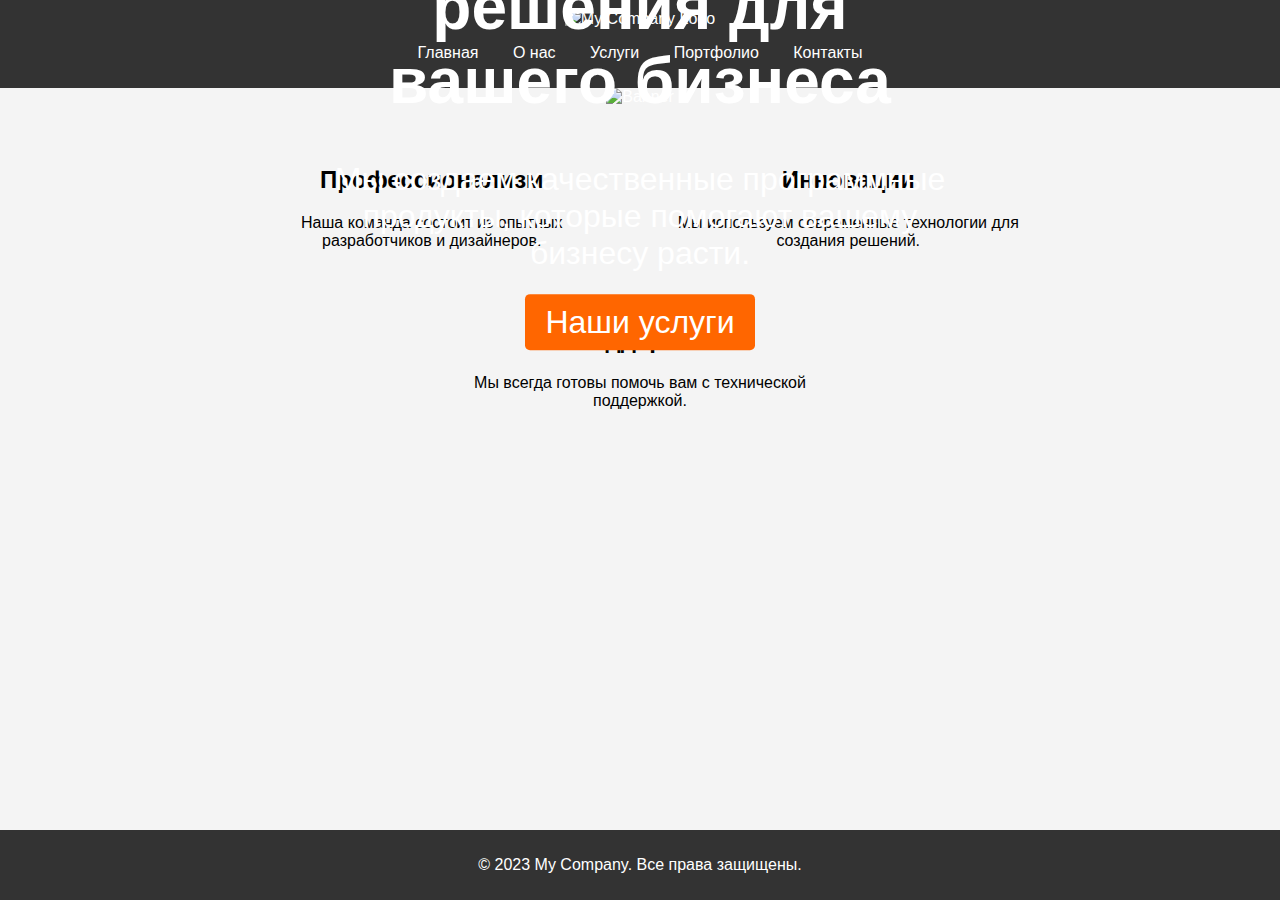
==== index.html @ 27939a11 "Update index.html" ====
<!DOCTYPE html>
<html lang="ru">
<head>
    <meta charset="UTF-8">
    <meta name="viewport" content="width=device-width, initial-scale=1.0">
    <title>My Company - Главная</title>
    <link rel="stylesheet" href="styles/main.css">
    <link rel="stylesheet" href="styles/responsive.css">
</head>
<body>
    <header>
        <div class="logo">
            <img src="images/logo.png" alt="My Company Logo">
        </div>
        <nav>
            <ul>
                <li><a href="index.html">Главная</a></li>
                <li><a href="about.html">О нас</a></li>
                <li><a href="services.html">Услуги</a></li>
                <li><a href="portfolio.html">Портфолио</a></li>
                <li><a href="contact.html">Контакты</a></li>
            </ul>
        </nav>
    </header>
    <section class="banner">
        <img src="images/banner.jpg" alt="Banner">
        <div class="banner-text">
            <h1>Инновационные решения для вашего бизнеса</h1>
            <p>Мы создаем качественные программные продукты, которые помогают вашему бизнесу расти.</p>
            <a href="services.html" class="btn">Наши услуги</a>
        </div>
    </section>
    <section class="features">
        <div class="feature">
            <h2>Профессионализм</h2>
            <p>Наша команда состоит из опытных разработчиков и дизайнеров.</p>
        </div>
        <div class="feature">
            <h2>Инновации</h2>
            <p>Мы используем современные технологии для создания решений.</p>
        </div>
        <div class="feature">
            <h2>Поддержка</h2>
            <p>Мы всегда готовы помочь вам с технической поддержкой.</p>
        </div>
    </section>
    <footer>
        <p>&copy; 2023 My Company. Все права защищены.</p>
    </footer>
    <script src="scripts/main.js"></script>
</body>
</html>
---- styles/main.css ----
body {
    font-family: Arial, sans-serif;
    margin: 0;
    padding: 0;
    background-color: #f4f4f4;
}

header {
    background-color: #333;
    color: #fff;
    padding: 10px 0;
    text-align: center;
}

header .logo img {
    height: 50px;
}

nav ul {
    list-style: none;
    padding: 0;
}

nav ul li {
    display: inline;
    margin: 0 15px;
}

nav ul li a {
    color: #fff;
    text-decoration: none;
}

.banner, .about-banner {
    position: relative;
    text-align: center;
    color: #fff;
}

.banner img, .about-banner img {
    width: 100%;
    height: auto;
}

.banner-text, .about-banner .banner-text {
    position: absolute;
    top: 50%;
    left: 50%;
    transform: translate(-50%, -50%);
    font-size: 2em;
}

.btn {
    background-color: #ff6600;
    color: #fff;
    padding: 10px 20px;
    text-decoration: none;
    border-radius: 5px;
}

.features, .services-content, .portfolio-content, .about-content, .contact-content {
    padding: 20px;
    text-align: center;
}

.feature, .service, .project {
    margin: 20px;
    display: inline-block;
    width: 30%;
    vertical-align: top;
}

footer {
    background-color: #333;
    color: #fff;
    text-align: center;
    padding: 10px 0;
    position: fixed;
    width: 100%;
    bottom: 0;
}
---- styles/responsive.css ----
@media (max-width: 768px) {
    nav ul li {
        display: block;
        margin: 10px 0;
    }

    .banner h1 {
        font-size: 1.5em;
    }
}
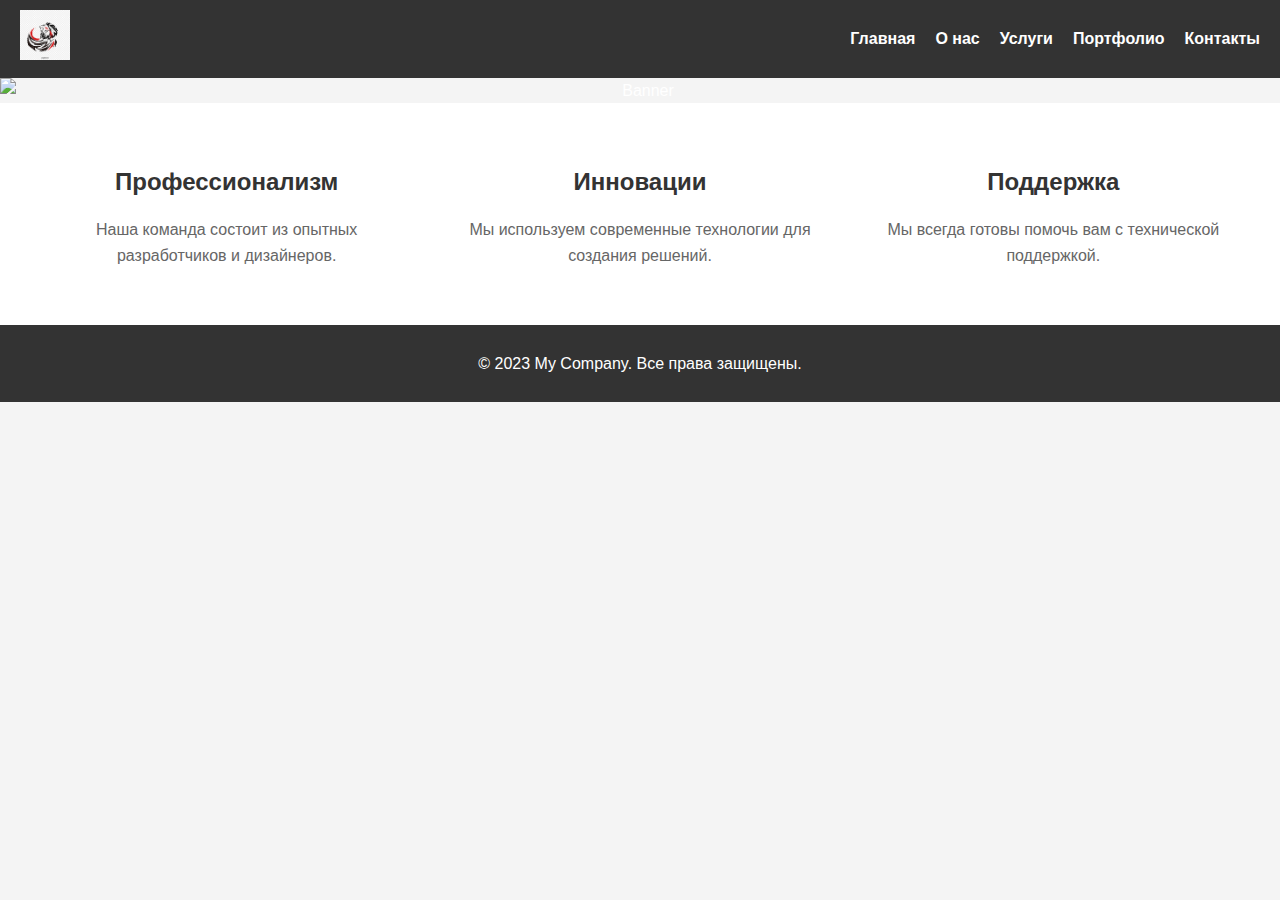
==== commit a52ff437: "Update index.html" ====
--- a/index.html
+++ b/index.html
@@ -9,19 +9,21 @@
 </head>
 <body>
     <header>
-        <div class="logo">
+    <div class="logo">
+        <a href="index.html">
             <img src="images/logo.png" alt="My Company Logo">
-        </div>
-        <nav>
-            <ul>
-                <li><a href="index.html">Главная</a></li>
-                <li><a href="about.html">О нас</a></li>
-                <li><a href="services.html">Услуги</a></li>
-                <li><a href="portfolio.html">Портфолио</a></li>
-                <li><a href="contact.html">Контакты</a></li>
-            </ul>
-        </nav>
-    </header>
+        </a>
+    </div>
+    <nav>
+        <ul>
+            <li><a href="index.html">Главная</a></li>
+            <li><a href="about.html">О нас</a></li>
+            <li><a href="services.html">Услуги</a></li>
+            <li><a href="portfolio.html">Портфолио</a></li>
+            <li><a href="contact.html">Контакты</a></li>
+        </ul>
+    </nav>
+</header>
     <section class="banner">
         <img src="images/banner.jpg" alt="Banner">
         <div class="banner-text">
--- a/styles/main.css
+++ b/styles/main.css
@@ -1,53 +1,80 @@
+/* Общие стили */
 body {
-    font-family: Arial, sans-serif;
+    font-family: 'Arial', sans-serif;
     margin: 0;
     padding: 0;
     background-color: #f4f4f4;
+    color: #333;
+    line-height: 1.6;
 }
 
-header {
-    background-color: #333;
-    color: #fff;
-    padding: 10px 0;
-    text-align: center;
+/* Шапка */
+/* Стили для логотипа */
+header .logo img {
+    height: 50px; /* Высота логотипа */
+    width: auto; /* Ширина автоматически подстраивается */
 }
 
-header .logo img {
-    height: 50px;
+/* Выравнивание логотипа и навигации */
+header {
+    display: flex;
+    justify-content: space-between;
+    align-items: center;
+    padding: 10px 20px;
+    background-color: #333;
 }
 
 nav ul {
     list-style: none;
+    margin: 0;
     padding: 0;
+    display: flex;
 }
 
 nav ul li {
-    display: inline;
-    margin: 0 15px;
+    margin-left: 20px;
 }
 
 nav ul li a {
     color: #fff;
     text-decoration: none;
+    font-weight: bold;
 }
 
-.banner, .about-banner {
+/* Баннер */
+.banner {
     position: relative;
     text-align: center;
     color: #fff;
+    overflow: hidden;
 }
 
-.banner img, .about-banner img {
+.banner img {
     width: 100%;
     height: auto;
+    display: block;
 }
 
-.banner-text, .about-banner .banner-text {
+.banner-text {
     position: absolute;
     top: 50%;
     left: 50%;
     transform: translate(-50%, -50%);
-    font-size: 2em;
+    width: 100%;
+    padding: 0 20px;
+    box-sizing: border-box;
+}
+
+.banner-text h1 {
+    font-size: 2.5em;
+    margin-bottom: 10px;
+    color: #fff; /* Белый цвет текста */
+}
+
+.banner-text p {
+    font-size: 1.2em;
+    margin-bottom: 20px;
+    color: #fff; /* Белый цвет текста */
 }
 
 .btn {
@@ -56,26 +83,41 @@
     padding: 10px 20px;
     text-decoration: none;
     border-radius: 5px;
+    font-size: 1em;
+    display: inline-block;
 }
 
-.features, .services-content, .portfolio-content, .about-content, .contact-content {
-    padding: 20px;
+/* Особенности */
+.features {
+    display: flex;
+    justify-content: space-around;
+    padding: 40px 20px;
+    background-color: #fff;
     text-align: center;
 }
 
-.feature, .service, .project {
-    margin: 20px;
-    display: inline-block;
+.feature {
     width: 30%;
-    vertical-align: top;
 }
 
+.feature h2 {
+    font-size: 1.5em;
+    margin-bottom: 10px;
+    color: #333; /* Темный цвет текста */
+}
+
+.feature p {
+    font-size: 1em;
+    color: #666; /* Серый цвет текста */
+}
+
+/* Подвал */
 footer {
     background-color: #333;
     color: #fff;
     text-align: center;
     padding: 10px 0;
-    position: fixed;
+    position: relative;
     width: 100%;
     bottom: 0;
 }
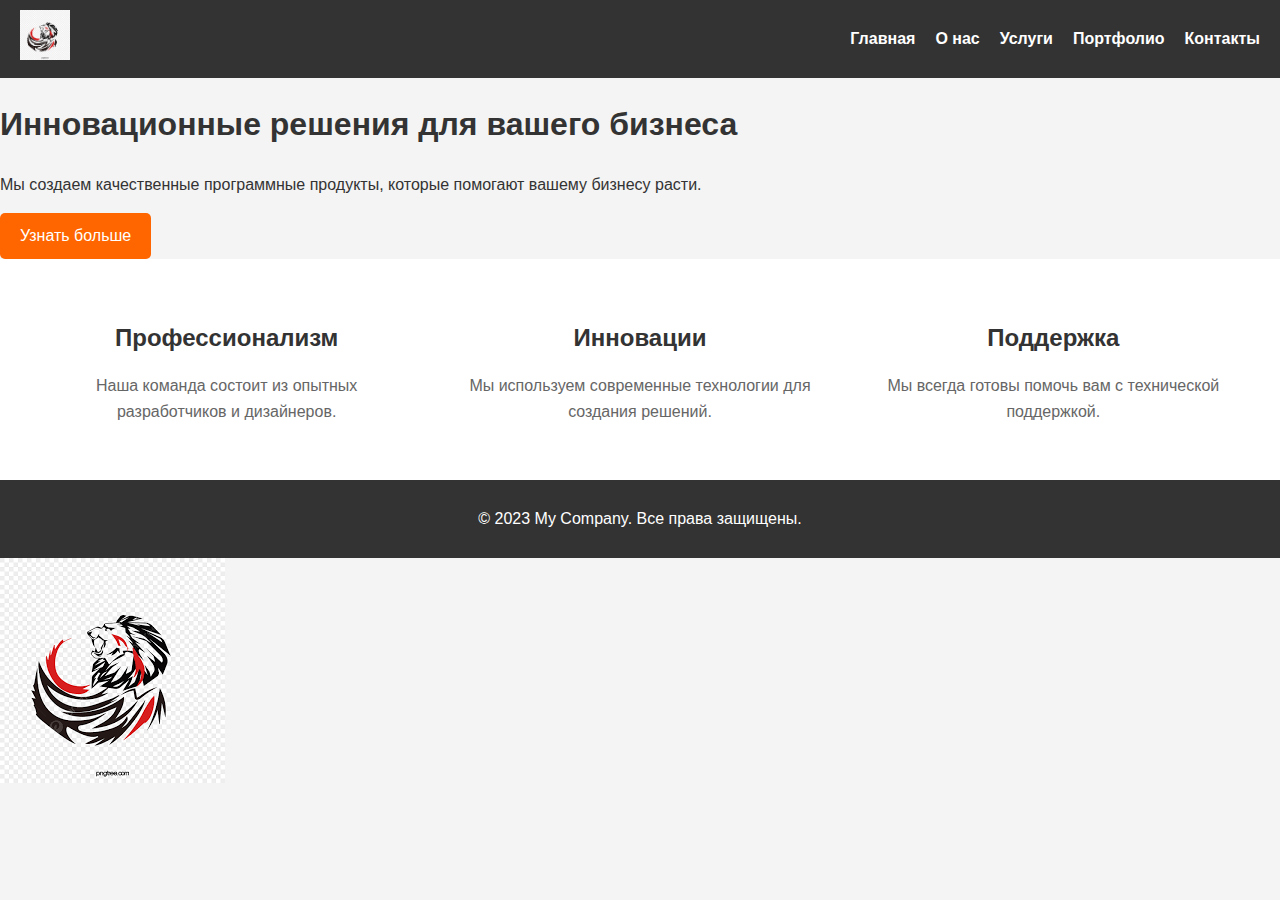
==== commit 780fb82a: "Update index.html" ====
--- a/index.html
+++ b/index.html
@@ -9,27 +9,24 @@
 </head>
 <body>
     <header>
-    <div class="logo">
-        <a href="index.html">
+        <div class="logo">
             <img src="images/logo.png" alt="My Company Logo">
-        </a>
-    </div>
-    <nav>
-        <ul>
-            <li><a href="index.html">Главная</a></li>
-            <li><a href="about.html">О нас</a></li>
-            <li><a href="services.html">Услуги</a></li>
-            <li><a href="portfolio.html">Портфолио</a></li>
-            <li><a href="contact.html">Контакты</a></li>
-        </ul>
-    </nav>
-</header>
-    <section class="banner">
-        <img src="images/banner.jpg" alt="Banner">
-        <div class="banner-text">
+        </div>
+        <nav>
+            <ul>
+                <li><a href="index.html">Главная</a></li>
+                <li><a href="about.html">О нас</a></li>
+                <li><a href="services.html">Услуги</a></li>
+                <li><a href="portfolio.html">Портфолио</a></li>
+                <li><a href="contact.html">Контакты</a></li>
+            </ul>
+        </nav>
+    </header>
+    <section class="hero">
+        <div class="hero-content">
             <h1>Инновационные решения для вашего бизнеса</h1>
             <p>Мы создаем качественные программные продукты, которые помогают вашему бизнесу расти.</p>
-            <a href="services.html" class="btn">Наши услуги</a>
+            <a href="services.html" class="btn">Узнать больше</a>
         </div>
     </section>
     <section class="features">
@@ -52,3 +49,7 @@
     <script src="scripts/main.js"></script>
 </body>
 </html>
+<link rel="stylesheet" href="styles/main.css">
+<link rel="stylesheet" href="styles/responsive.css">
+<script src="scripts/main.js"></script>
+<img src="images/logo.png" alt="My Company Logo">